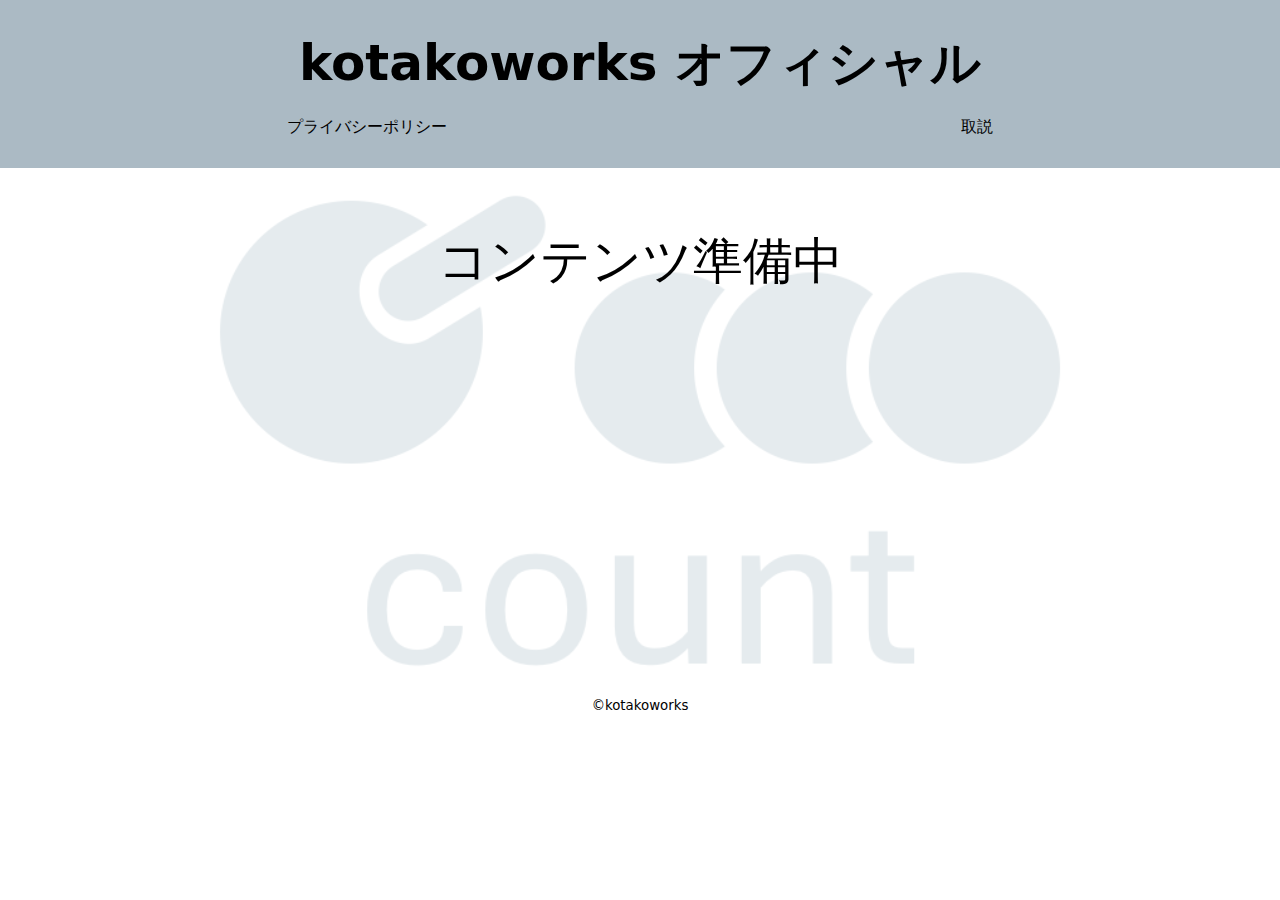
==== index.html @ 2fdf433b "ver1.0.0 ・基本表示 ・コンテンツ準備中表示 ・リンクは未設定" ====
<!DOCTYPE html>
<html lang="ja">
<head>
    <meta charset="UTF-8">
    <meta name="viewport" content="width=device-width, initial-scale=1.0">
    <!-- ブラウザのタブ部分に出てくる名前になる。検索にも関係する。 -->
    <title>kotakoworks</title>
    <!-- cssとのリンク設定 -->
    <link rel="stylesheet" href="style.css">
</head>
<body>
    <header>
        <!-- h1が大見出し。基本ページに１つだけ -->
        <h1>kotakoworks オフィシャル</h1>
        <!-- ナビゲーション。遷移で使うことが多いのかな？ -->
        <nav>
            <!-- リストの宣言。uだとポツのみ。olだと数字も入る。 -->
            <ul>
                <!-- リストの中身の記述 -->
                <li><a href="">プライバシーポリシー</a></li>
                <li><a href="">取説</a></li>
            </ul>
        </nav>
    </header>

    <main>
        <section class="sorry_comment">
            <p>コンテンツ準備中</p>
        </section>
        <!-- <section class="logo_image"> -->
            <!-- 画像を挿入する際の額縁みたいなイメージらしい。場合によってはいらないがとりあえずは付けとけ -->
            <!-- <figure> -->
                <!-- altは画像の裏書きみたいなもん。画像のリンクが切れたらこの裏書きが表示される -->
                <!-- <img src="images/header_image.png" alt="ロゴマーク白"> -->
            <!-- </figure> -->
        <!-- </section> -->
    </main>

    <footer>
        <!-- コピーライトの正しい書き方。これで覚えとけ -->
        <small>&copy;kotakoworks</small>
    </footer>
</body>
</html>
---- style.css ----
/* *は全てのタグに対して有効 */
*{
    padding: 0;
    margin: 0;
    font-family: system-ui, -apple-system, BlinkMacSystemFont, 'Segoe UI', Roboto, Oxygen, Ubuntu, Cantarell, 'Open Sans', 'Helvetica Neue', sans-serif;
}
/* aタグ全てに適用させる */
a{
    color: black;
    /* デフォルトで入る下線などをリセット */
    text-decoration: none;
}
/* ヘッダー部分の設定 */
header{
    background-color: rgb(171, 186, 196);
    /* 内側の余白。外側の余白はmargin */
    padding: 30px;
    text-align: center;
}
/* ヘッダーの中のh1に対して適用 */
header h1{
    /* font-size: 50px; */
    font-size: clamp(24px, 5vw, 50px); /* 最小24px、最大50px、画面幅に応じたサイズ */
        word-break: break-word; /* 長すぎる場合に単語の途中で改行 */
        white-space: nowrap; /* 可能な限り改行を避ける */
    margin-bottom: 20px;
}

header nav ul{
    display: flex;
    justify-content: space-around;
    list-style-type: none;
}

.sorry_comment{
    font-size: clamp(24px, 5vw, 50px);
    text-align: center;
    padding-top: 60px;
    padding-bottom: 400px;
}

main{
    background-image: url('images/header_image.png');
    background-size: contain;
    background-position: center;
    background-repeat: no-repeat;
    position: relative;
}

/* 背景を薄く見せるためにオーバーレイを追加 */
main::before {
    content: ''; /* 擬似要素を使って背景色を重ねる */
    position: absolute;
    top: 0;
    left: 0;
    width: 100%;
    height: 100%;
    background-color: rgba(255, 255, 255, 0.7); /* 白を薄く重ねる（0.7で70%の透明度） */
    z-index: 1;
}

section {
    position: relative;
    z-index: 2; /* セクションのコンテンツをオーバーレイの上に表示 */
}

/* クラス名に対して適用するにはドットをつける */
/* .logo_image img{
    width: 50%;
} */

footer{
    text-align: center;
}
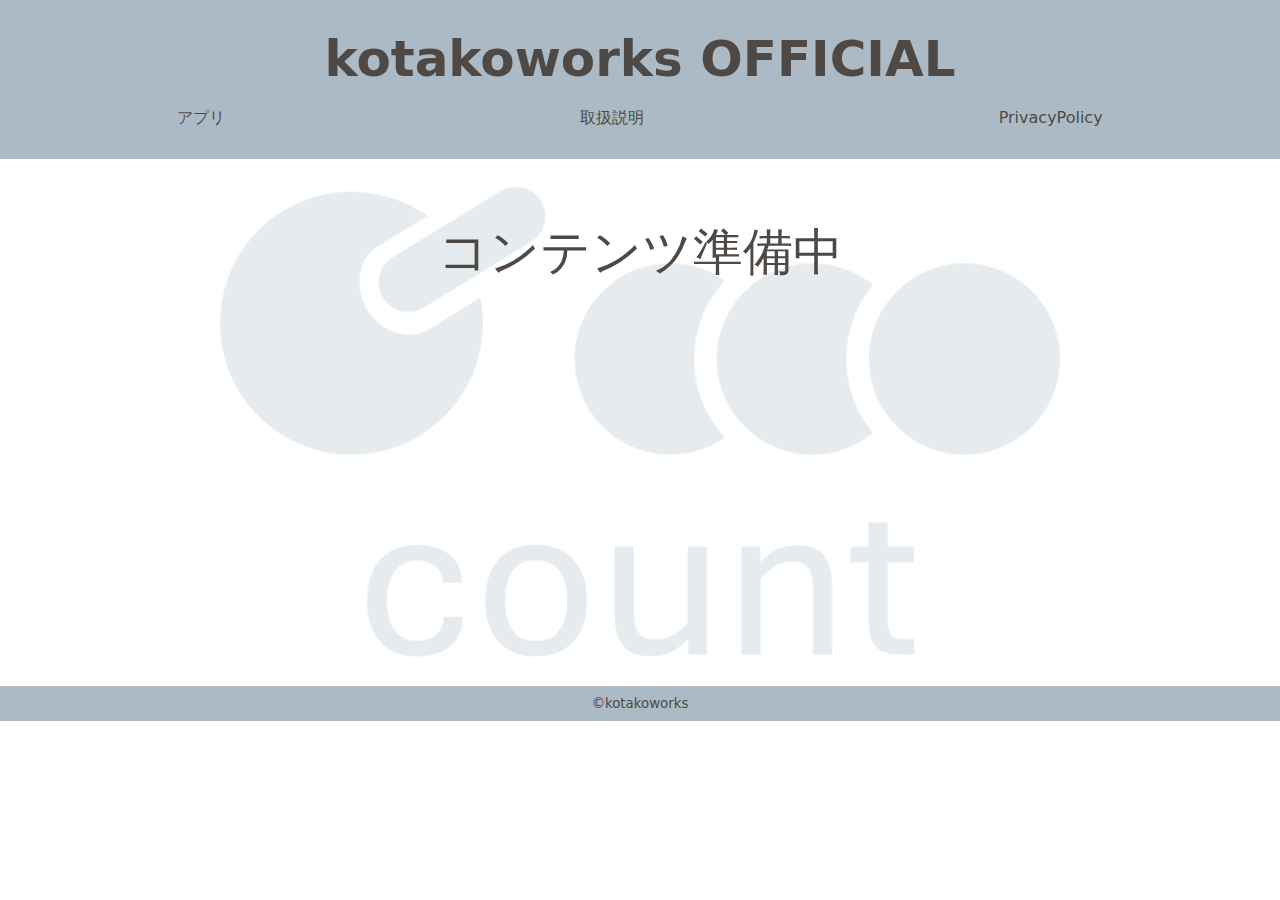
==== commit a2080aec: "ver1.0.1 ・プライバシーポリシーページの追加 ・その他表示の微修正" ====
--- a/index.html
+++ b/index.html
@@ -6,19 +6,22 @@
     <!-- ブラウザのタブ部分に出てくる名前になる。検索にも関係する。 -->
     <title>kotakoworks</title>
     <!-- cssとのリンク設定 -->
-    <link rel="stylesheet" href="style.css">
+    <link rel="stylesheet" href="css/common.css">
+    <link rel="stylesheet" href="css/index.css">
 </head>
 <body>
     <header>
         <!-- h1が大見出し。基本ページに１つだけ -->
-        <h1>kotakoworks オフィシャル</h1>
+        <h1>kotakoworks OFFICIAL</h1>
         <!-- ナビゲーション。遷移で使うことが多いのかな？ -->
         <nav>
             <!-- リストの宣言。uだとポツのみ。olだと数字も入る。 -->
             <ul>
                 <!-- リストの中身の記述 -->
-                <li><a href="">プライバシーポリシー</a></li>
-                <li><a href="">取説</a></li>
+                <li><a href="p">アプリ</a></li>
+                <li><a href="">取扱説明</a></li>
+                <li><a href="privacy_policy.html">PrivacyPolicy</a></li>
+                
             </ul>
         </nav>
     </header>
--- a/css/common.css
+++ b/css/common.css
@@ -0,0 +1,82 @@
+/* *は全てのタグに対して有効 */
+*{
+    padding: 0;
+    margin: 0;
+    font-family: system-ui, -apple-system, BlinkMacSystemFont, 'Segoe UI', Roboto, Oxygen, Ubuntu, Cantarell, 'Open Sans', 'Helvetica Neue', sans-serif;
+    color: rgb(79, 73, 70);
+}
+
+/* aタグ全てに適用させる */
+a{
+    /* color: rgb(134, 127, 123); */
+    /* デフォルトで入る下線などをリセット */
+    text-decoration: none;
+}
+
+/* ヘッダー部分の設定 */
+header{
+    background-color: rgb(171, 186, 196);
+    /* 内側の余白。外側の余白はmargin */
+    /* padding: 30px 30px 15px; */
+    padding-top: 30px;
+    padding-bottom: 30px;
+    text-align: center;
+}
+
+/* ヘッダーの中のh1に対して適用 */
+header h1{
+    /* font-size: 50px; */
+    font-size: clamp(24px, 7vw, 50px); /* 最小24px、最大50px、画面幅に応じたサイズ */
+    word-break: break-word; /* 長すぎる場合に単語の途中で改行 */
+    white-space: nowrap; /* 可能な限り改行を避ける */
+}
+
+/* 背景にロゴを薄く入れる設定 */
+/* 背景画像の設定 */
+main{
+    background-image: url('../images/header_image.png');
+    background-size: contain;
+    background-position: center;
+    background-repeat: no-repeat;
+    position: relative;
+}
+/* 背景を薄く見せるためにオーバーレイを追加 */
+main::before {
+    content: ''; /* 擬似要素を使って背景色を重ねる */
+    position: absolute;
+    top: 0;
+    left: 0;
+    width: 100%;
+    height: 100%;
+    background-color: rgba(255, 255, 255, 0.7); /* 白を薄く重ねる（0.7で70%の透明度） */
+    z-index: 1;
+}
+/* 背景の上にコンテンツが来るように順番を設定 */
+section {
+    position: relative;
+    z-index: 2; /* セクションのコンテンツをオーバーレイの上に表示 */
+}
+
+/* ページ標題のスタイル設定 */
+.page_sub_title{
+    font-size: clamp(18px, 3vw, 40px);
+    word-break: break-word; /* 長すぎる場合に単語の途中で改行 */
+    white-space: nowrap; /* 可能な限り改行を避ける */
+    text-align: center;
+    padding-top: 10px;
+    padding-bottom: 30px;
+}
+
+/* フッター部分のスタイル設定 */
+footer {
+    background-color: rgb(171, 186, 196);
+    text-align: center;
+    padding-top: 10px;
+    padding-bottom: 10px;
+}
+footer nav {
+    margin-bottom: 30px;
+}
+footer small {
+    display: block;  /* コピーライトを新しい行に表示 */
+}--- a/css/index.css
+++ b/css/index.css
@@ -0,0 +1,16 @@
+
+/* リンクのスタイル設定 */
+header nav ul{
+    display: flex;
+    justify-content: space-around;
+    list-style-type: none;
+    padding-top: 20px;
+}
+
+/* コンテンツ準備中のスタイル設定 */
+.sorry_comment{
+    font-size: clamp(24px, 5vw, 50px);
+    text-align: center;
+    padding-top: 60px;
+    padding-bottom: 400px;
+}